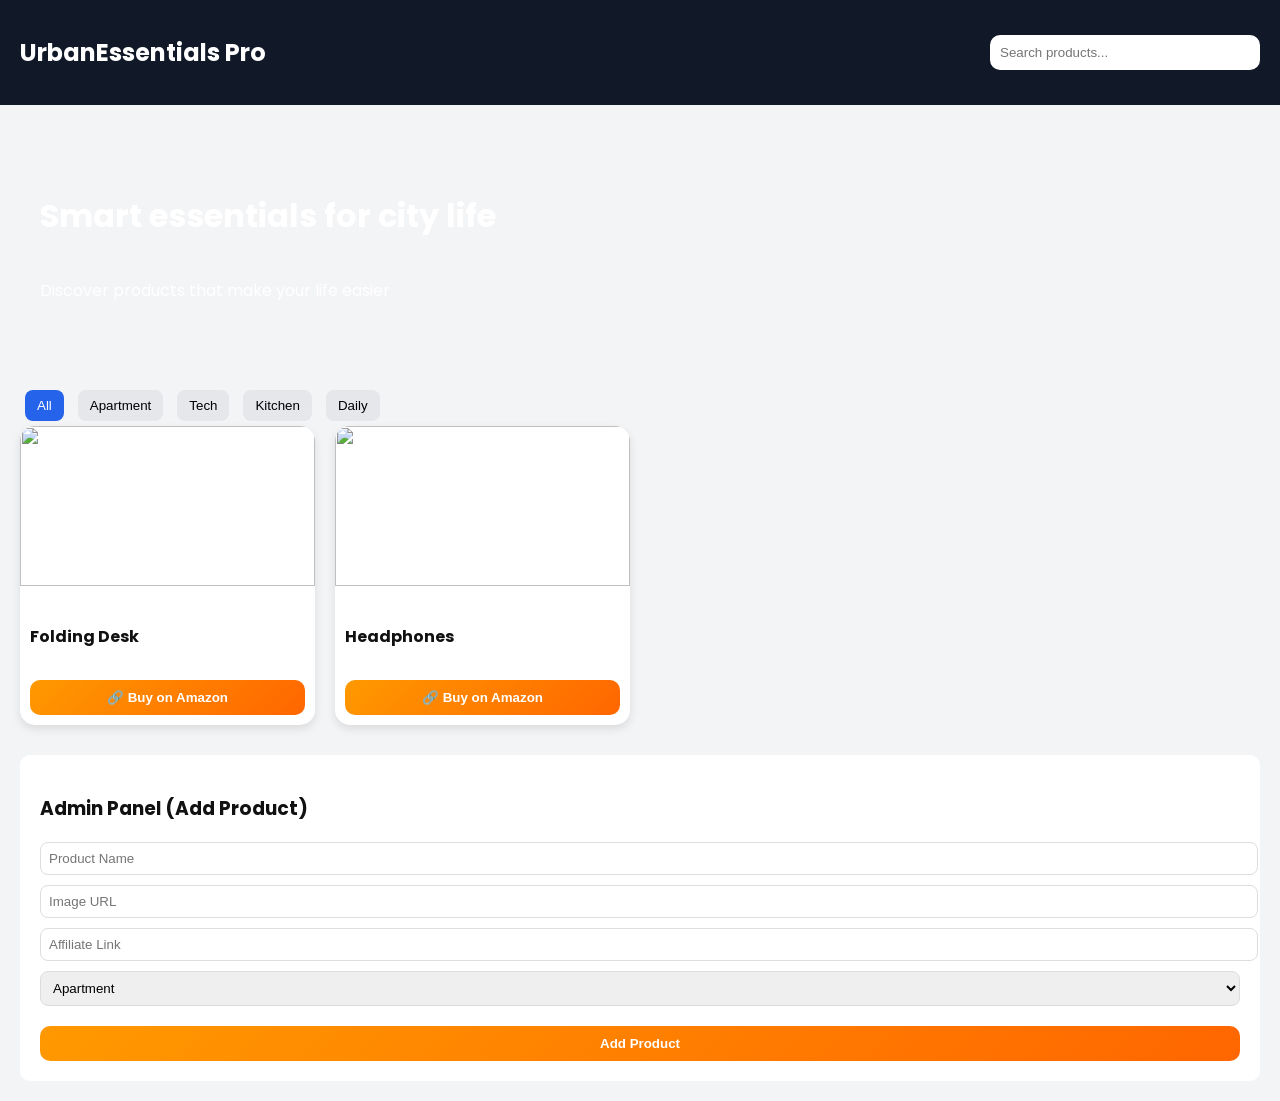
==== index.html @ 3dc46d0a "Create index.html" ====
<!DOCTYPE html>
<html lang="en">
<head>
<meta charset="UTF-8">
<meta name="viewport" content="width=device-width, initial-scale=1.0">
<title>UrbanEssentials Pro</title>

<link href="https://fonts.googleapis.com/css2?family=Poppins:wght@300;400;600&display=swap" rel="stylesheet">

<style>
body{
 margin:0;
 font-family:'Poppins',sans-serif;
 background:#f3f4f6;
 color:#111;
}

.header{
 display:flex;
 justify-content:space-between;
 align-items:center;
 padding:15px 20px;
 background:#111827;
 color:#fff;
}

.search{
 padding:10px;
 border-radius:10px;
 border:none;
 width:250px;
}

.container{
 padding:20px;
}

.hero{
 background:url('https://images.unsplash.com/photo-1486406146926-c627a92ad1ab') center/cover;
 height:200px;
 border-radius:15px;
 display:flex;
 flex-direction:column;
 justify-content:center;
 padding:20px;
 color:#fff;
 margin-bottom:20px;
}

.categories button{
 margin:5px;
 padding:8px 12px;
 border:none;
 border-radius:8px;
 cursor:pointer;
 background:#e5e7eb;
}

.categories button.active{
 background:#2563eb;
 color:white;
}

.grid{
 display:grid;
 grid-template-columns:repeat(4,1fr);
 gap:20px;
}

.card{
 background:white;
 border-radius:15px;
 overflow:hidden;
 transition:0.3s;
 box-shadow:0 4px 10px rgba(0,0,0,0.1);
}

.card:hover{
 transform:translateY(-8px);
 box-shadow:0 15px 25px rgba(0,0,0,0.2);
}

.card img{
 width:100%;
 height:160px;
 object-fit:cover;
}

.card-body{
 padding:10px;
}

.btn{
 width:100%;
 padding:10px;
 margin-top:10px;
 border:none;
 border-radius:10px;
 cursor:pointer;
 background:linear-gradient(135deg,#ff9900,#ff6600);
 color:white;
 font-weight:600;
}

.admin{
 margin-top:30px;
 padding:20px;
 background:white;
 border-radius:10px;
}

input, select{
 display:block;
 margin:10px 0;
 padding:8px;
 width:100%;
 border-radius:8px;
 border:1px solid #ddd;
}

@media(max-width:1000px){
 .grid{grid-template-columns:repeat(2,1fr);}
}

@media(max-width:600px){
 .grid{grid-template-columns:repeat(1,1fr);}
 .search{width:100%;}
}
</style>
</head>

<body>

<div class="header">
 <h2>UrbanEssentials Pro</h2>
 <input class="search" placeholder="Search products..." onkeyup="searchProducts(this.value)">
</div>

<div class="container">

<div class="hero">
 <h1>Smart essentials for city life</h1>
 <p>Discover products that make your life easier</p>
</div>

<div class="categories">
 <button onclick="setCategory('all')" class="active">All</button>
 <button onclick="setCategory('apartment')">Apartment</button>
 <button onclick="setCategory('tech')">Tech</button>
 <button onclick="setCategory('kitchen')">Kitchen</button>
 <button onclick="setCategory('daily')">Daily</button>
</div>

<div id="products" class="grid"></div>

<div class="admin">
 <h3>Admin Panel (Add Product)</h3>
 <input id="name" placeholder="Product Name">
 <input id="img" placeholder="Image URL">
 <input id="link" placeholder="Affiliate Link">
 <select id="category">
  <option value="apartment">Apartment</option>
  <option value="tech">Tech</option>
  <option value="kitchen">Kitchen</option>
  <option value="daily">Daily</option>
 </select>
 <button class="btn" onclick="addProduct()">Add Product</button>
</div>

</div>

<script>

let products = JSON.parse(localStorage.getItem('products')) || [
 {name:"Folding Desk",img:"https://images.unsplash.com/photo-1586023492125-27b2c045efd7",link:"#",category:"apartment"},
 {name:"Headphones",img:"https://images.unsplash.com/photo-1518441902110-5bd5d6653b86",link:"#",category:"tech"}
];

let currentCategory = "all";

function save(){
 localStorage.setItem('products',JSON.stringify(products));
}

function display(list = products){
 const container = document.getElementById('products');
 container.innerHTML = "";

 list.forEach(p=>{
  container.innerHTML += `
   <div class="card">
    <img src="${p.img}">
    <div class="card-body">
     <h4>${p.name}</h4>
     <button class="btn" onclick="window.open('${p.link}')">
      🔗 Buy on Amazon
     </button>
    </div>
   </div>
  `;
 });
}

function setCategory(cat){
 currentCategory = cat;

 let filtered = (cat === "all") ? products :
  products.filter(p => p.category === cat);

 display(filtered);

 document.querySelectorAll(".categories button")
 .forEach(b => b.classList.remove("active"));

 event.target.classList.add("active");
}

function searchProducts(q){
 let filtered = products.filter(p =>
  p.name.toLowerCase().includes(q.toLowerCase())
 );
 display(filtered);
}

function addProduct(){
 let name = document.getElementById('name').value;
 let img = document.getElementById('img').value;
 let link = document.getElementById('link').value;
 let category = document.getElementById('category').value;

 if(!name || !img || !link){
  alert("Fill all fields");
  return;
 }

 products.push({name,img,link,category});
 save();
 display();

 alert("Product added!");
}

display();

</script>

</body>
</html>
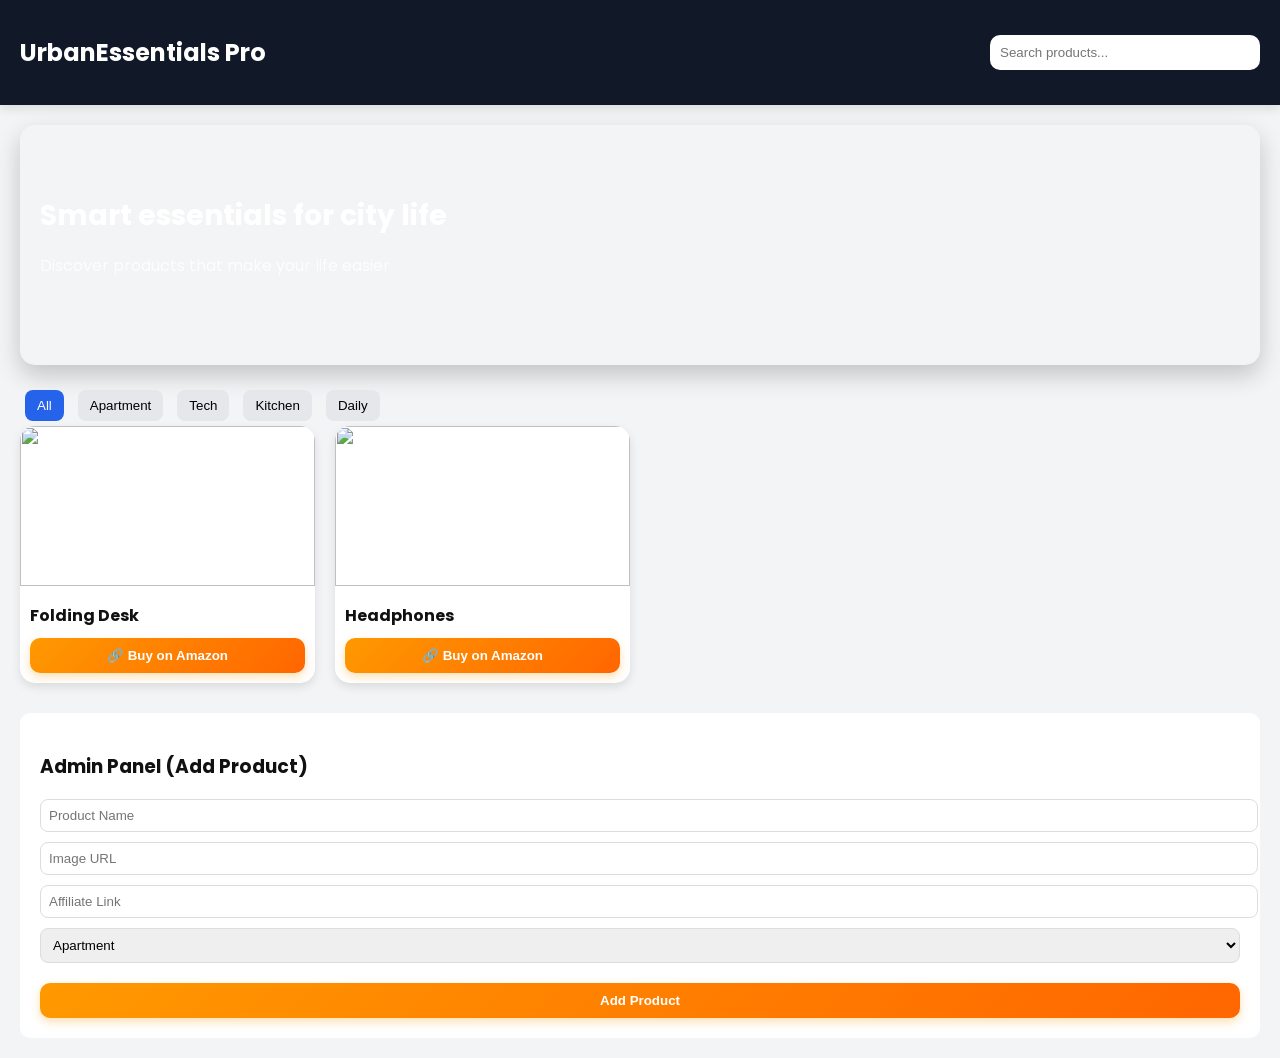
==== commit 5552bf72: "Update index.html" ====
--- a/index.html
+++ b/index.html
@@ -4,7 +4,7 @@
 <meta charset="UTF-8">
 <meta name="viewport" content="width=device-width, initial-scale=1.0">
 <title>UrbanEssentials Pro</title>
-
+<link rel="stylesheet" href="style.css">
 <link href="https://fonts.googleapis.com/css2?family=Poppins:wght@300;400;600&display=swap" rel="stylesheet">
 
 <style>
--- a/style.css
+++ b/style.css
@@ -0,0 +1,349 @@
+/* =========================
+   GLOBAL STYLE
+========================= */
+body{
+  margin:0;
+  font-family:'Poppins',sans-serif;
+  background:#f3f4f6;
+  color:#111827;
+}
+
+/* =========================
+   HEADER
+========================= */
+.header{
+  display:flex;
+  justify-content:space-between;
+  align-items:center;
+  padding:15px 20px;
+  background:#111827;
+  color:#fff;
+  box-shadow:0 4px 10px rgba(0,0,0,0.1);
+}
+
+.search{
+  padding:10px;
+  border:none;
+  border-radius:10px;
+  width:250px;
+  outline:none;
+  transition:0.3s;
+}
+
+.search:focus{
+  box-shadow:0 0 0 2px #2563eb;
+}
+
+/* =========================
+   CONTAINER
+========================= */
+.container{
+  padding:20px;
+}
+
+/* =========================
+   HERO SECTION
+========================= */
+.hero{
+  background:url('https://images.unsplash.com/photo-1486406146926-c627a92ad1ab') center/cover;
+  height:220px;
+  border-radius:15px;
+  display:flex;
+  flex-direction:column;
+  justify-content:center;
+  padding:20px;
+  color:#fff;
+  margin-bottom:25px;
+  box-shadow:0 10px 25px rgba(0,0,0,0.2);
+}
+
+.hero h1{
+  margin:0;
+  font-size:28px;
+}
+
+.hero p{
+  opacity:0.9;
+}
+
+/* =========================
+   CATEGORY BUTTONS
+========================= */
+.categories button{
+  margin:5px;
+  padding:8px 14px;
+  border:none;
+  border-radius:8px;
+  cursor:pointer;
+  background:#e5e7eb;
+  transition:0.3s;
+  font-weight:500;
+}
+
+.categories button:hover{
+  background:#d1d5db;
+}
+
+.categories button.active{
+  background:#2563eb;
+  color:#fff;
+}
+
+/* =========================
+   GRID
+========================= */
+.grid{
+  display:grid;
+  grid-template-columns:repeat(4,1fr);
+  gap:20px;
+}
+
+/* =========================
+   PRODUCT CARD
+========================= */
+.card{
+  background:#fff;
+  border-radius:15px;
+  overflow:hidden;
+  box-shadow:0 4px 10px rgba(0,0,0,0.1);
+  transition:0.3s;
+}
+
+.card:hover{
+  transform:translateY(-8px);
+  box-shadow:0 15px 30px rgba(0,0,0,0.2);
+}
+
+.card img{
+  width:100%;
+  height:160px;
+  object-fit:cover;
+}
+
+.card-body{
+  padding:12px;
+}
+
+.card-body h4{
+  margin:0;
+}
+
+/* =========================
+   AFFILIATE BUTTON
+========================= */
+.btn{
+  width:100%;
+  padding:10px;
+  margin-top:10px;
+  border:none;
+  border-radius:10px;
+  cursor:pointer;
+  background:linear-gradient(135deg,#ff9900,#ff6600);
+  color:#fff;
+  font-weight:600;
+  transition:0.3s;
+  box-shadow:0 4px 10px rgba(255,153,0,0.3);
+}
+
+.btn:hover{
+  transform:scale(1.05);
+  box-shadow:0 8px 20px rgba(255,153,0,0.5);
+}
+
+/* =========================
+   RESPONSIVE DESIGN
+========================= */
+@media(max-width:1000px){
+  .grid{
+    grid-template-columns:repeat(2,1fr);
+  }
+}
+
+@media(max-width:600px){
+  .grid{
+    grid-template-columns:1fr;
+  }
+
+  .search{
+    width:100%;
+  }
+
+  .header{
+    flex-direction:column;
+    gap:10px;
+  }
+}/* =========================
+   GLOBAL STYLE
+========================= */
+body{
+  margin:0;
+  font-family:'Poppins',sans-serif;
+  background:#f3f4f6;
+  color:#111827;
+}
+
+/* =========================
+   HEADER
+========================= */
+.header{
+  display:flex;
+  justify-content:space-between;
+  align-items:center;
+  padding:15px 20px;
+  background:#111827;
+  color:#fff;
+  box-shadow:0 4px 10px rgba(0,0,0,0.1);
+}
+
+.search{
+  padding:10px;
+  border:none;
+  border-radius:10px;
+  width:250px;
+  outline:none;
+  transition:0.3s;
+}
+
+.search:focus{
+  box-shadow:0 0 0 2px #2563eb;
+}
+
+/* =========================
+   CONTAINER
+========================= */
+.container{
+  padding:20px;
+}
+
+/* =========================
+   HERO SECTION
+========================= */
+.hero{
+  background:url('https://images.unsplash.com/photo-1486406146926-c627a92ad1ab') center/cover;
+  height:220px;
+  border-radius:15px;
+  display:flex;
+  flex-direction:column;
+  justify-content:center;
+  padding:20px;
+  color:#fff;
+  margin-bottom:25px;
+  box-shadow:0 10px 25px rgba(0,0,0,0.2);
+}
+
+.hero h1{
+  margin:0;
+  font-size:28px;
+}
+
+.hero p{
+  opacity:0.9;
+}
+
+/* =========================
+   CATEGORY BUTTONS
+========================= */
+.categories button{
+  margin:5px;
+  padding:8px 14px;
+  border:none;
+  border-radius:8px;
+  cursor:pointer;
+  background:#e5e7eb;
+  transition:0.3s;
+  font-weight:500;
+}
+
+.categories button:hover{
+  background:#d1d5db;
+}
+
+.categories button.active{
+  background:#2563eb;
+  color:#fff;
+}
+
+/* =========================
+   GRID
+========================= */
+.grid{
+  display:grid;
+  grid-template-columns:repeat(4,1fr);
+  gap:20px;
+}
+
+/* =========================
+   PRODUCT CARD
+========================= */
+.card{
+  background:#fff;
+  border-radius:15px;
+  overflow:hidden;
+  box-shadow:0 4px 10px rgba(0,0,0,0.1);
+  transition:0.3s;
+}
+
+.card:hover{
+  transform:translateY(-8px);
+  box-shadow:0 15px 30px rgba(0,0,0,0.2);
+}
+
+.card img{
+  width:100%;
+  height:160px;
+  object-fit:cover;
+}
+
+.card-body{
+  padding:12px;
+}
+
+.card-body h4{
+  margin:0;
+}
+
+/* =========================
+   AFFILIATE BUTTON
+========================= */
+.btn{
+  width:100%;
+  padding:10px;
+  margin-top:10px;
+  border:none;
+  border-radius:10px;
+  cursor:pointer;
+  background:linear-gradient(135deg,#ff9900,#ff6600);
+  color:#fff;
+  font-weight:600;
+  transition:0.3s;
+  box-shadow:0 4px 10px rgba(255,153,0,0.3);
+}
+
+.btn:hover{
+  transform:scale(1.05);
+  box-shadow:0 8px 20px rgba(255,153,0,0.5);
+}
+
+/* =========================
+   RESPONSIVE DESIGN
+========================= */
+@media(max-width:1000px){
+  .grid{
+    grid-template-columns:repeat(2,1fr);
+  }
+}
+
+@media(max-width:600px){
+  .grid{
+    grid-template-columns:1fr;
+  }
+
+  .search{
+    width:100%;
+  }
+
+  .header{
+    flex-direction:column;
+    gap:10px;
+  }
+}
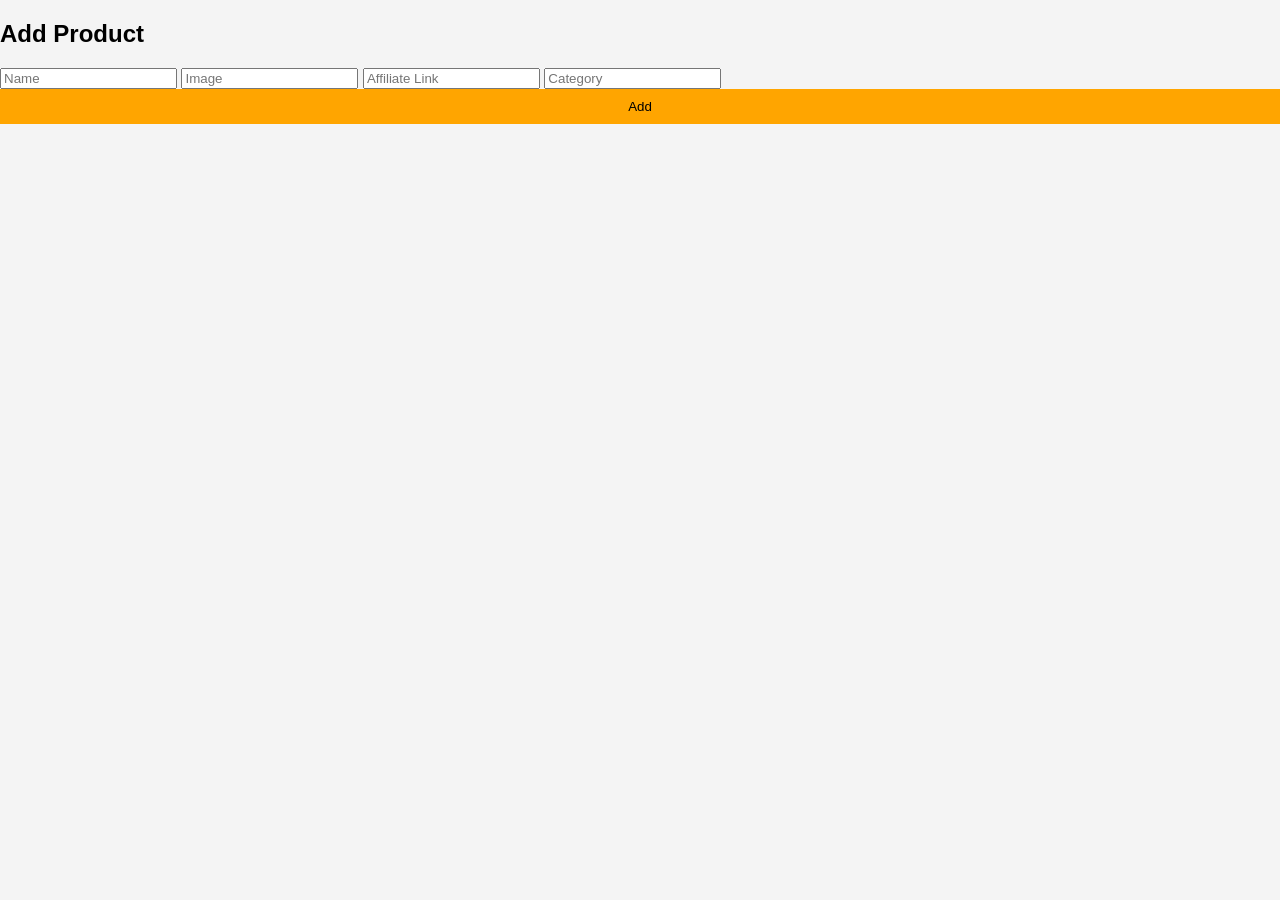
==== commit c38b0718: "Update index.html" ====
--- a/index.html
+++ b/index.html
@@ -1,248 +1,22 @@
 <!DOCTYPE html>
-<html lang="en">
+<html>
 <head>
 <meta charset="UTF-8">
-<meta name="viewport" content="width=device-width, initial-scale=1.0">
-<title>UrbanEssentials Pro</title>
+<title>Admin</title>
 <link rel="stylesheet" href="style.css">
-<link href="https://fonts.googleapis.com/css2?family=Poppins:wght@300;400;600&display=swap" rel="stylesheet">
-
-<style>
-body{
- margin:0;
- font-family:'Poppins',sans-serif;
- background:#f3f4f6;
- color:#111;
-}
-
-.header{
- display:flex;
- justify-content:space-between;
- align-items:center;
- padding:15px 20px;
- background:#111827;
- color:#fff;
-}
-
-.search{
- padding:10px;
- border-radius:10px;
- border:none;
- width:250px;
-}
-
-.container{
- padding:20px;
-}
-
-.hero{
- background:url('https://images.unsplash.com/photo-1486406146926-c627a92ad1ab') center/cover;
- height:200px;
- border-radius:15px;
- display:flex;
- flex-direction:column;
- justify-content:center;
- padding:20px;
- color:#fff;
- margin-bottom:20px;
-}
-
-.categories button{
- margin:5px;
- padding:8px 12px;
- border:none;
- border-radius:8px;
- cursor:pointer;
- background:#e5e7eb;
-}
-
-.categories button.active{
- background:#2563eb;
- color:white;
-}
-
-.grid{
- display:grid;
- grid-template-columns:repeat(4,1fr);
- gap:20px;
-}
-
-.card{
- background:white;
- border-radius:15px;
- overflow:hidden;
- transition:0.3s;
- box-shadow:0 4px 10px rgba(0,0,0,0.1);
-}
-
-.card:hover{
- transform:translateY(-8px);
- box-shadow:0 15px 25px rgba(0,0,0,0.2);
-}
-
-.card img{
- width:100%;
- height:160px;
- object-fit:cover;
-}
-
-.card-body{
- padding:10px;
-}
-
-.btn{
- width:100%;
- padding:10px;
- margin-top:10px;
- border:none;
- border-radius:10px;
- cursor:pointer;
- background:linear-gradient(135deg,#ff9900,#ff6600);
- color:white;
- font-weight:600;
-}
-
-.admin{
- margin-top:30px;
- padding:20px;
- background:white;
- border-radius:10px;
-}
-
-input, select{
- display:block;
- margin:10px 0;
- padding:8px;
- width:100%;
- border-radius:8px;
- border:1px solid #ddd;
-}
-
-@media(max-width:1000px){
- .grid{grid-template-columns:repeat(2,1fr);}
-}
-
-@media(max-width:600px){
- .grid{grid-template-columns:repeat(1,1fr);}
- .search{width:100%;}
-}
-</style>
 </head>
 
 <body>
 
-<div class="header">
- <h2>UrbanEssentials Pro</h2>
- <input class="search" placeholder="Search products..." onkeyup="searchProducts(this.value)">
-</div>
+<h2>Add Product</h2>
 
-<div class="container">
+<input id="name" placeholder="Name">
+<input id="img" placeholder="Image">
+<input id="link" placeholder="Affiliate Link">
+<input id="category" placeholder="Category">
 
-<div class="hero">
- <h1>Smart essentials for city life</h1>
- <p>Discover products that make your life easier</p>
-</div>
+<button onclick="addProduct()">Add</button>
 
-<div class="categories">
- <button onclick="setCategory('all')" class="active">All</button>
- <button onclick="setCategory('apartment')">Apartment</button>
- <button onclick="setCategory('tech')">Tech</button>
- <button onclick="setCategory('kitchen')">Kitchen</button>
- <button onclick="setCategory('daily')">Daily</button>
-</div>
-
-<div id="products" class="grid"></div>
-
-<div class="admin">
- <h3>Admin Panel (Add Product)</h3>
- <input id="name" placeholder="Product Name">
- <input id="img" placeholder="Image URL">
- <input id="link" placeholder="Affiliate Link">
- <select id="category">
-  <option value="apartment">Apartment</option>
-  <option value="tech">Tech</option>
-  <option value="kitchen">Kitchen</option>
-  <option value="daily">Daily</option>
- </select>
- <button class="btn" onclick="addProduct()">Add Product</button>
-</div>
-
-</div>
-
-<script>
-
-let products = JSON.parse(localStorage.getItem('products')) || [
- {name:"Folding Desk",img:"https://images.unsplash.com/photo-1586023492125-27b2c045efd7",link:"#",category:"apartment"},
- {name:"Headphones",img:"https://images.unsplash.com/photo-1518441902110-5bd5d6653b86",link:"#",category:"tech"}
-];
-
-let currentCategory = "all";
-
-function save(){
- localStorage.setItem('products',JSON.stringify(products));
-}
-
-function display(list = products){
- const container = document.getElementById('products');
- container.innerHTML = "";
-
- list.forEach(p=>{
-  container.innerHTML += `
-   <div class="card">
-    <img src="${p.img}">
-    <div class="card-body">
-     <h4>${p.name}</h4>
-     <button class="btn" onclick="window.open('${p.link}')">
-      🔗 Buy on Amazon
-     </button>
-    </div>
-   </div>
-  `;
- });
-}
-
-function setCategory(cat){
- currentCategory = cat;
-
- let filtered = (cat === "all") ? products :
-  products.filter(p => p.category === cat);
-
- display(filtered);
-
- document.querySelectorAll(".categories button")
- .forEach(b => b.classList.remove("active"));
-
- event.target.classList.add("active");
-}
-
-function searchProducts(q){
- let filtered = products.filter(p =>
-  p.name.toLowerCase().includes(q.toLowerCase())
- );
- display(filtered);
-}
-
-function addProduct(){
- let name = document.getElementById('name').value;
- let img = document.getElementById('img').value;
- let link = document.getElementById('link').value;
- let category = document.getElementById('category').value;
-
- if(!name || !img || !link){
-  alert("Fill all fields");
-  return;
- }
-
- products.push({name,img,link,category});
- save();
- display();
-
- alert("Product added!");
-}
-
-display();
-
-</script>
-
+<script type="module" src="admin.js"></script>
 </body>
 </html>
--- a/style.css
+++ b/style.css
@@ -1,349 +1,44 @@
-/* =========================
-   GLOBAL STYLE
-========================= */
 body{
   margin:0;
-  font-family:'Poppins',sans-serif;
-  background:#f3f4f6;
-  color:#111827;
+  font-family:Arial;
+  background:#f4f4f4;
 }
 
-/* =========================
-   HEADER
-========================= */
 .header{
+  background:#111;
+  color:white;
+  padding:15px;
   display:flex;
   justify-content:space-between;
-  align-items:center;
-  padding:15px 20px;
-  background:#111827;
-  color:#fff;
-  box-shadow:0 4px 10px rgba(0,0,0,0.1);
 }
 
-.search{
-  padding:10px;
-  border:none;
-  border-radius:10px;
-  width:250px;
-  outline:none;
-  transition:0.3s;
+.hero{
+  padding:20px;
+  background:#222;
+  color:white;
 }
 
-.search:focus{
-  box-shadow:0 0 0 2px #2563eb;
-}
-
-/* =========================
-   CONTAINER
-========================= */
-.container{
+.grid{
+  display:grid;
+  grid-template-columns:repeat(4,1fr);
+  gap:15px;
   padding:20px;
 }
 
-/* =========================
-   HERO SECTION
-========================= */
-.hero{
-  background:url('https://images.unsplash.com/photo-1486406146926-c627a92ad1ab') center/cover;
-  height:220px;
-  border-radius:15px;
-  display:flex;
-  flex-direction:column;
-  justify-content:center;
-  padding:20px;
-  color:#fff;
-  margin-bottom:25px;
-  box-shadow:0 10px 25px rgba(0,0,0,0.2);
-}
-
-.hero h1{
-  margin:0;
-  font-size:28px;
-}
-
-.hero p{
-  opacity:0.9;
-}
-
-/* =========================
-   CATEGORY BUTTONS
-========================= */
-.categories button{
-  margin:5px;
-  padding:8px 14px;
-  border:none;
-  border-radius:8px;
-  cursor:pointer;
-  background:#e5e7eb;
-  transition:0.3s;
-  font-weight:500;
-}
-
-.categories button:hover{
-  background:#d1d5db;
-}
-
-.categories button.active{
-  background:#2563eb;
-  color:#fff;
-}
-
-/* =========================
-   GRID
-========================= */
-.grid{
-  display:grid;
-  grid-template-columns:repeat(4,1fr);
-  gap:20px;
-}
-
-/* =========================
-   PRODUCT CARD
-========================= */
 .card{
-  background:#fff;
-  border-radius:15px;
-  overflow:hidden;
-  box-shadow:0 4px 10px rgba(0,0,0,0.1);
-  transition:0.3s;
-}
-
-.card:hover{
-  transform:translateY(-8px);
-  box-shadow:0 15px 30px rgba(0,0,0,0.2);
+  background:white;
+  padding:10px;
 }
 
 .card img{
   width:100%;
-  height:160px;
+  height:150px;
   object-fit:cover;
 }
 
-.card-body{
-  padding:12px;
-}
-
-.card-body h4{
-  margin:0;
-}
-
-/* =========================
-   AFFILIATE BUTTON
-========================= */
-.btn{
+button{
   width:100%;
   padding:10px;
-  margin-top:10px;
+  background:orange;
   border:none;
-  border-radius:10px;
-  cursor:pointer;
-  background:linear-gradient(135deg,#ff9900,#ff6600);
-  color:#fff;
-  font-weight:600;
-  transition:0.3s;
-  box-shadow:0 4px 10px rgba(255,153,0,0.3);
 }
-
-.btn:hover{
-  transform:scale(1.05);
-  box-shadow:0 8px 20px rgba(255,153,0,0.5);
-}
-
-/* =========================
-   RESPONSIVE DESIGN
-========================= */
-@media(max-width:1000px){
-  .grid{
-    grid-template-columns:repeat(2,1fr);
-  }
-}
-
-@media(max-width:600px){
-  .grid{
-    grid-template-columns:1fr;
-  }
-
-  .search{
-    width:100%;
-  }
-
-  .header{
-    flex-direction:column;
-    gap:10px;
-  }
-}/* =========================
-   GLOBAL STYLE
-========================= */
-body{
-  margin:0;
-  font-family:'Poppins',sans-serif;
-  background:#f3f4f6;
-  color:#111827;
-}
-
-/* =========================
-   HEADER
-========================= */
-.header{
-  display:flex;
-  justify-content:space-between;
-  align-items:center;
-  padding:15px 20px;
-  background:#111827;
-  color:#fff;
-  box-shadow:0 4px 10px rgba(0,0,0,0.1);
-}
-
-.search{
-  padding:10px;
-  border:none;
-  border-radius:10px;
-  width:250px;
-  outline:none;
-  transition:0.3s;
-}
-
-.search:focus{
-  box-shadow:0 0 0 2px #2563eb;
-}
-
-/* =========================
-   CONTAINER
-========================= */
-.container{
-  padding:20px;
-}
-
-/* =========================
-   HERO SECTION
-========================= */
-.hero{
-  background:url('https://images.unsplash.com/photo-1486406146926-c627a92ad1ab') center/cover;
-  height:220px;
-  border-radius:15px;
-  display:flex;
-  flex-direction:column;
-  justify-content:center;
-  padding:20px;
-  color:#fff;
-  margin-bottom:25px;
-  box-shadow:0 10px 25px rgba(0,0,0,0.2);
-}
-
-.hero h1{
-  margin:0;
-  font-size:28px;
-}
-
-.hero p{
-  opacity:0.9;
-}
-
-/* =========================
-   CATEGORY BUTTONS
-========================= */
-.categories button{
-  margin:5px;
-  padding:8px 14px;
-  border:none;
-  border-radius:8px;
-  cursor:pointer;
-  background:#e5e7eb;
-  transition:0.3s;
-  font-weight:500;
-}
-
-.categories button:hover{
-  background:#d1d5db;
-}
-
-.categories button.active{
-  background:#2563eb;
-  color:#fff;
-}
-
-/* =========================
-   GRID
-========================= */
-.grid{
-  display:grid;
-  grid-template-columns:repeat(4,1fr);
-  gap:20px;
-}
-
-/* =========================
-   PRODUCT CARD
-========================= */
-.card{
-  background:#fff;
-  border-radius:15px;
-  overflow:hidden;
-  box-shadow:0 4px 10px rgba(0,0,0,0.1);
-  transition:0.3s;
-}
-
-.card:hover{
-  transform:translateY(-8px);
-  box-shadow:0 15px 30px rgba(0,0,0,0.2);
-}
-
-.card img{
-  width:100%;
-  height:160px;
-  object-fit:cover;
-}
-
-.card-body{
-  padding:12px;
-}
-
-.card-body h4{
-  margin:0;
-}
-
-/* =========================
-   AFFILIATE BUTTON
-========================= */
-.btn{
-  width:100%;
-  padding:10px;
-  margin-top:10px;
-  border:none;
-  border-radius:10px;
-  cursor:pointer;
-  background:linear-gradient(135deg,#ff9900,#ff6600);
-  color:#fff;
-  font-weight:600;
-  transition:0.3s;
-  box-shadow:0 4px 10px rgba(255,153,0,0.3);
-}
-
-.btn:hover{
-  transform:scale(1.05);
-  box-shadow:0 8px 20px rgba(255,153,0,0.5);
-}
-
-/* =========================
-   RESPONSIVE DESIGN
-========================= */
-@media(max-width:1000px){
-  .grid{
-    grid-template-columns:repeat(2,1fr);
-  }
-}
-
-@media(max-width:600px){
-  .grid{
-    grid-template-columns:1fr;
-  }
-
-  .search{
-    width:100%;
-  }
-
-  .header{
-    flex-direction:column;
-    gap:10px;
-  }
-}
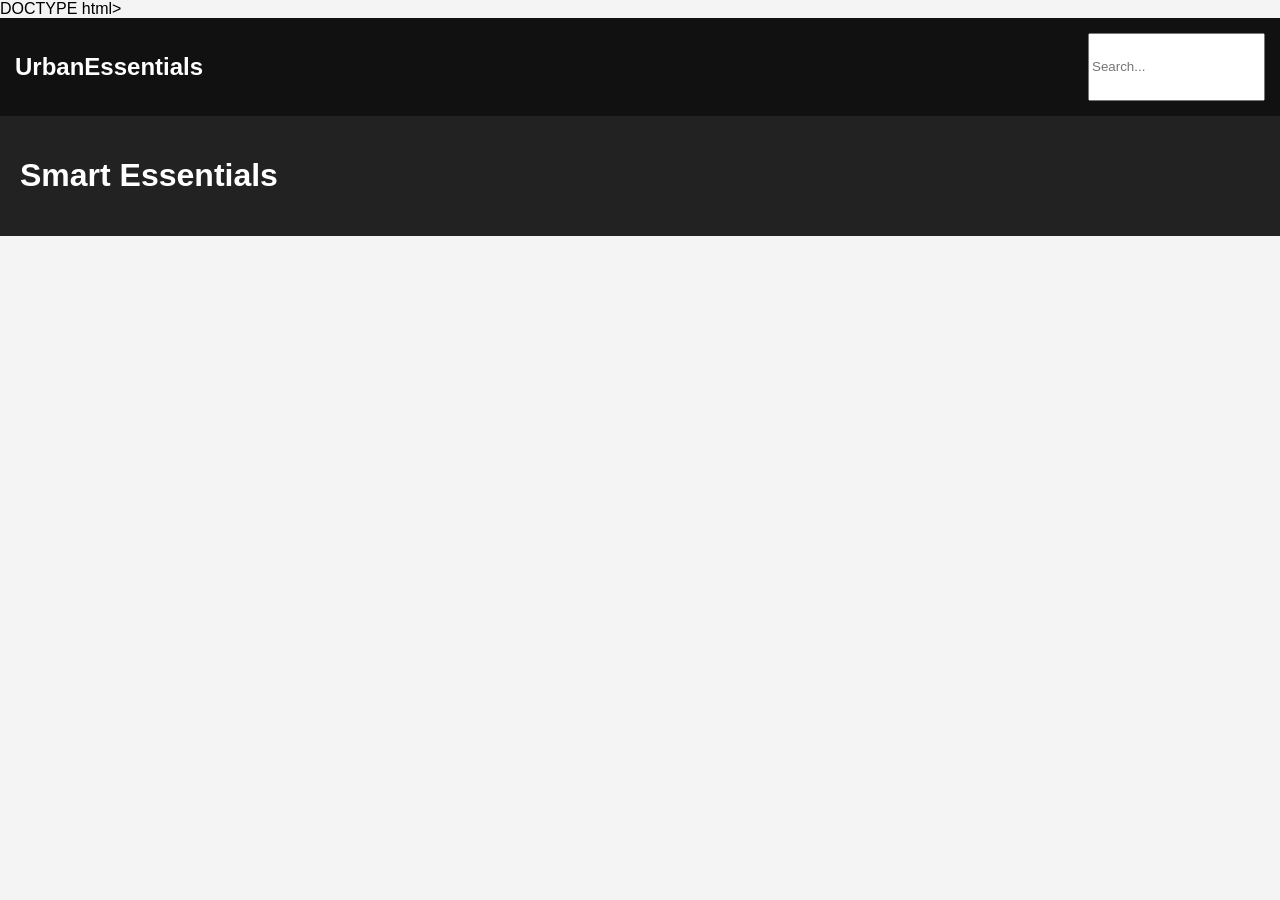
==== commit 0a37d981: "Update index.html" ====
--- a/index.html
+++ b/index.html
@@ -1,22 +1,24 @@
-<!DOCTYPE html>
+DOCTYPE html>
 <html>
 <head>
 <meta charset="UTF-8">
-<title>Admin</title>
+<title>UrbanEssentials</title>
 <link rel="stylesheet" href="style.css">
 </head>
 
 <body>
 
-<h2>Add Product</h2>
+<div class="header">
+  <h2>UrbanEssentials</h2>
+  <input placeholder="Search..." onkeyup="searchProducts(this.value)">
+</div>
 
-<input id="name" placeholder="Name">
-<input id="img" placeholder="Image">
-<input id="link" placeholder="Affiliate Link">
-<input id="category" placeholder="Category">
+<div class="hero">
+  <h1>Smart Essentials</h1>
+</div>
 
-<button onclick="addProduct()">Add</button>
+<div id="products" class="grid"></div>
 
-<script type="module" src="admin.js"></script>
+<script type="module" src="app.js"></script>
 </body>
 </html>
